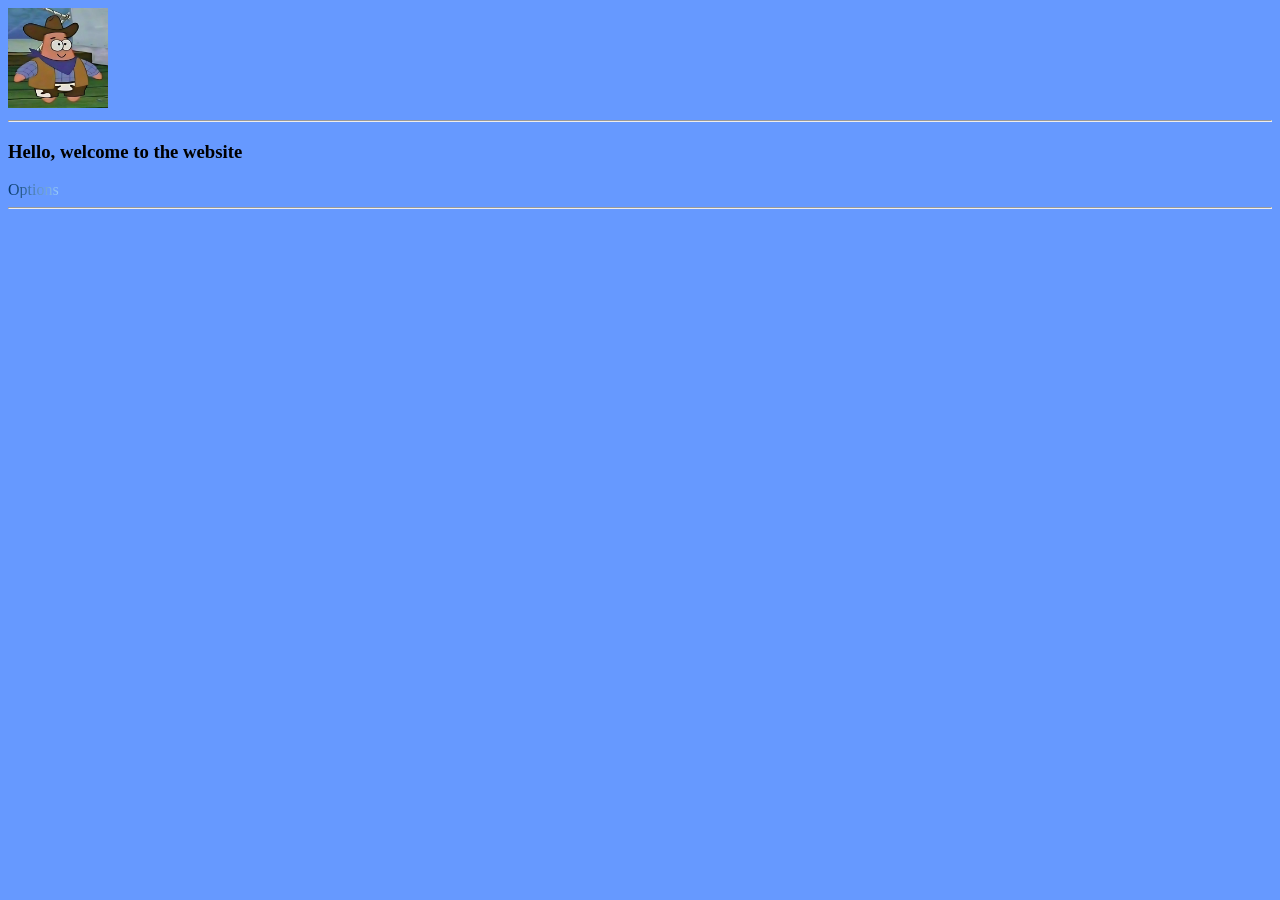
==== index.html @ af34bb23 "Change background gradient color in index.html" ====
<!DOCTYPE html>
<html>
    <head>
        <link rel="stylesheet" href="css/style.css">
           <style>
    #hhh {
            background: linear-gradient(to right, #003366, #99ccff);
            background-clip: text;
            color: transparent;
    }
    .eee {
        font-family: 'Brush Script MT', cursive;
    }
    </style>
        <Title class="eee">sdf-locker</Title>
    </head>
    <body style="background-color: #6699ff;">
        <img src="Profile.jpg" width="100">
        <hr>
        <h3 class="eee">Hello, welcome to the website</h3>
        <a href="options.html" id="hhh">Options</a>
        <hr>
</html>
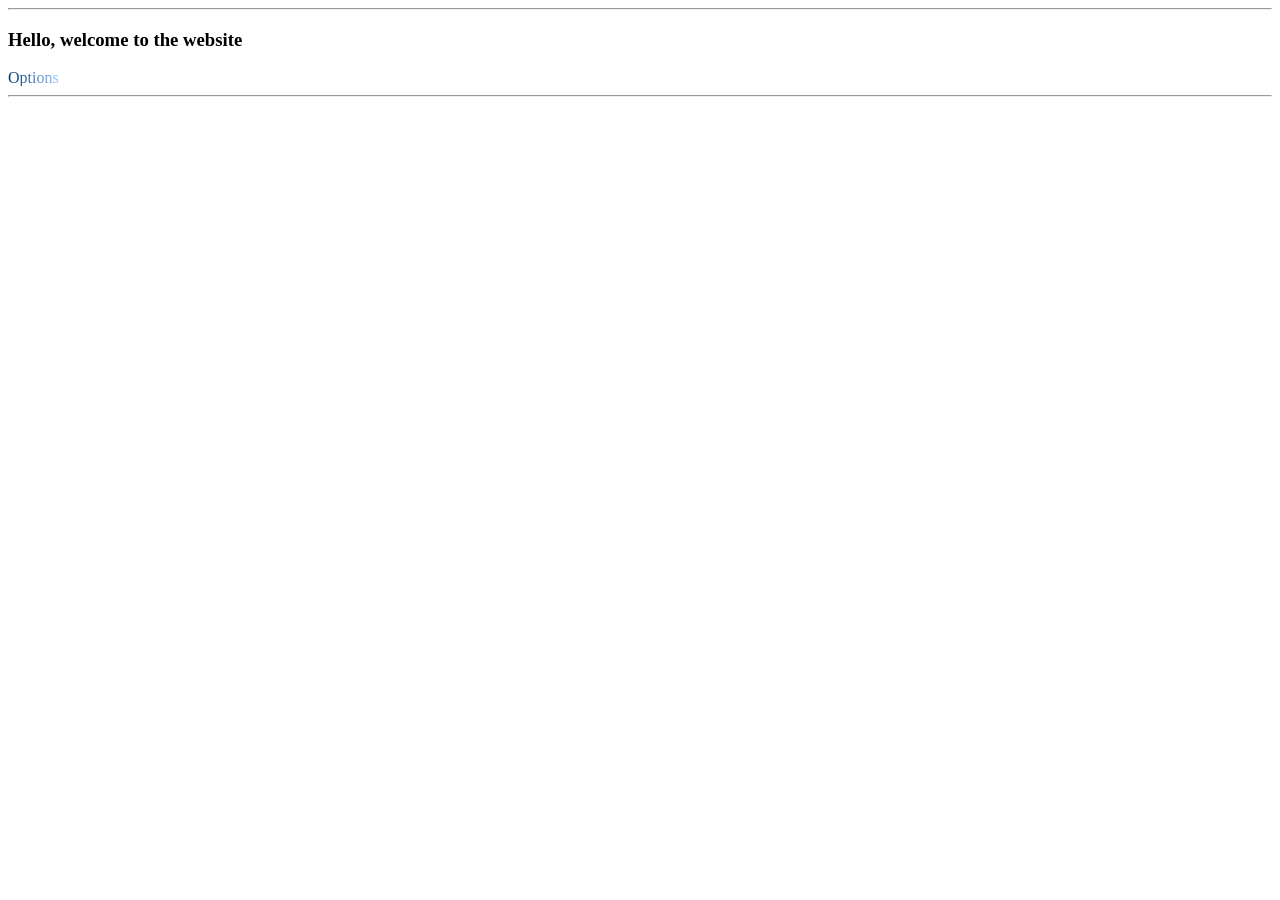
==== commit b9b895d2: "Fix background color spelling in index.html Corrected the background color spelling in the body tag." ====
--- a/index.html
+++ b/index.html
@@ -7,6 +7,7 @@
             background: linear-gradient(to right, #003366, #99ccff);
             background-clip: text;
             color: transparent;
+            background-color: black;
     }
     .eee {
         font-family: 'Brush Script MT', cursive;
@@ -14,7 +15,7 @@
     </style>
         <Title class="eee">sdf-locker</Title>
     </head>
-    <body style="background-color: #6699ff;">
+    <body style="backround-color: royalblue;>
         <img src="Profile.jpg" width="100">
         <hr>
         <h3 class="eee">Hello, welcome to the website</h3>
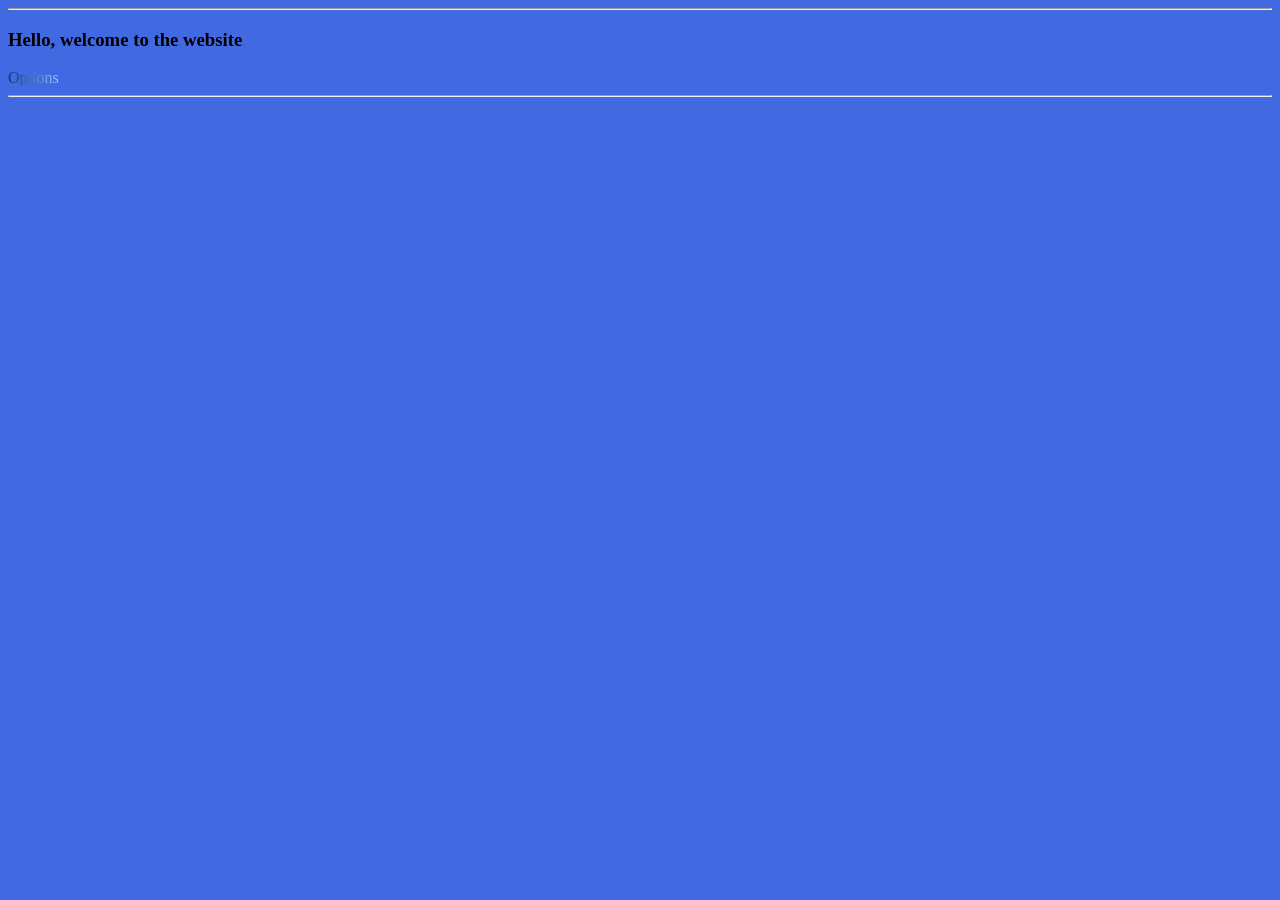
==== commit dbe0ef45: "Fix typo in background-color style attribute" ====
--- a/index.html
+++ b/index.html
@@ -15,7 +15,7 @@
     </style>
         <Title class="eee">sdf-locker</Title>
     </head>
-    <body style="backround-color: royalblue;>
+    <body style="background-color: royalblue;>
         <img src="Profile.jpg" width="100">
         <hr>
         <h3 class="eee">Hello, welcome to the website</h3>
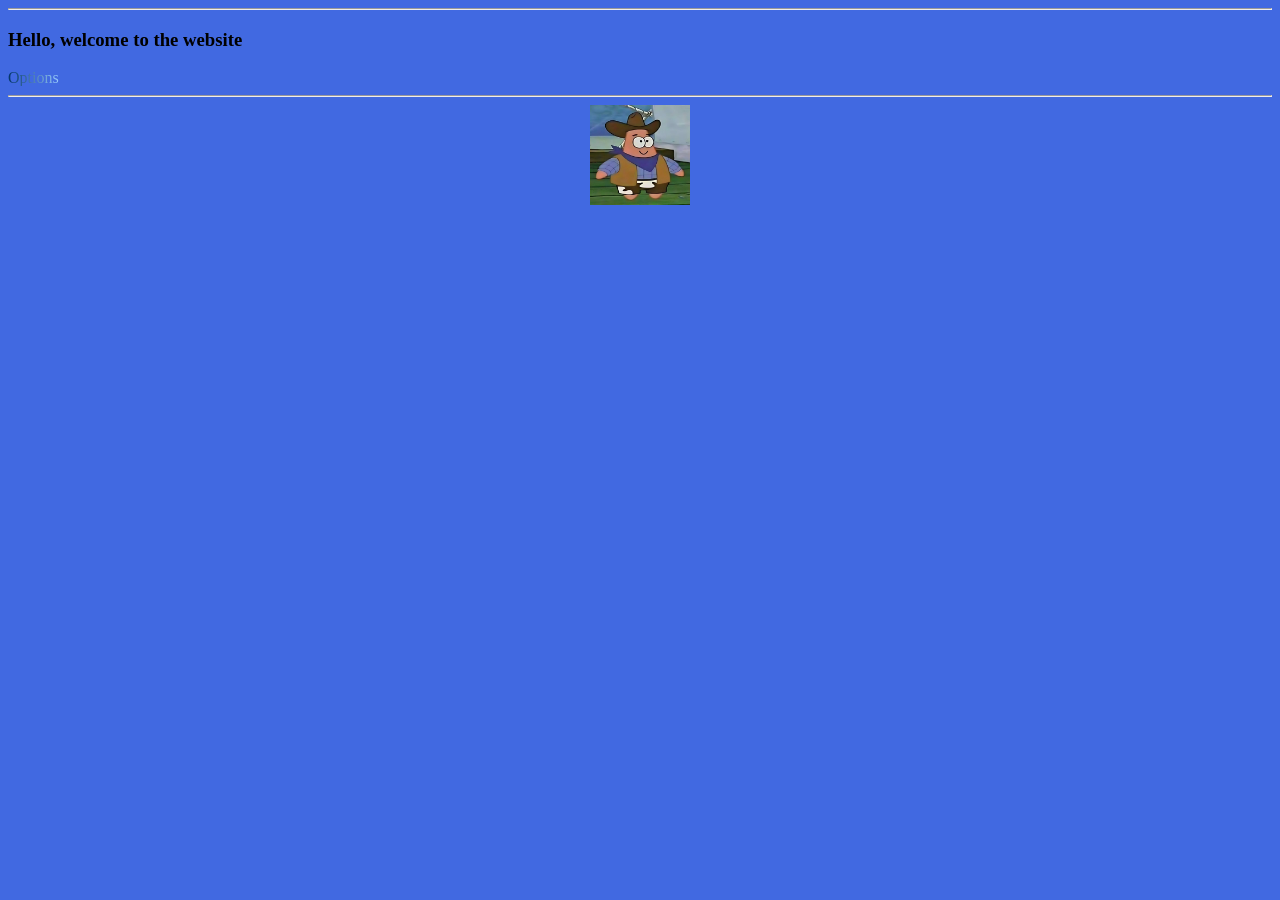
==== commit 0eb85a11: "Add profile image to index.html" ====
--- a/index.html
+++ b/index.html
@@ -16,9 +16,10 @@
         <Title class="eee">sdf-locker</Title>
     </head>
     <body style="background-color: royalblue;>
-        <img src="Profile.jpg" width="100">
+        <img src="https://i.pinimg.com/736x/f2/3a/fb/f23afb30efd4611cc4418a0cbef9fe6b.jpg" width="100">
         <hr>
         <h3 class="eee">Hello, welcome to the website</h3>
         <a href="options.html" id="hhh">Options</a>
         <hr>
+        <img src="Profile.jpg" width="100" style="display: block; margin: auto;">
 </html>
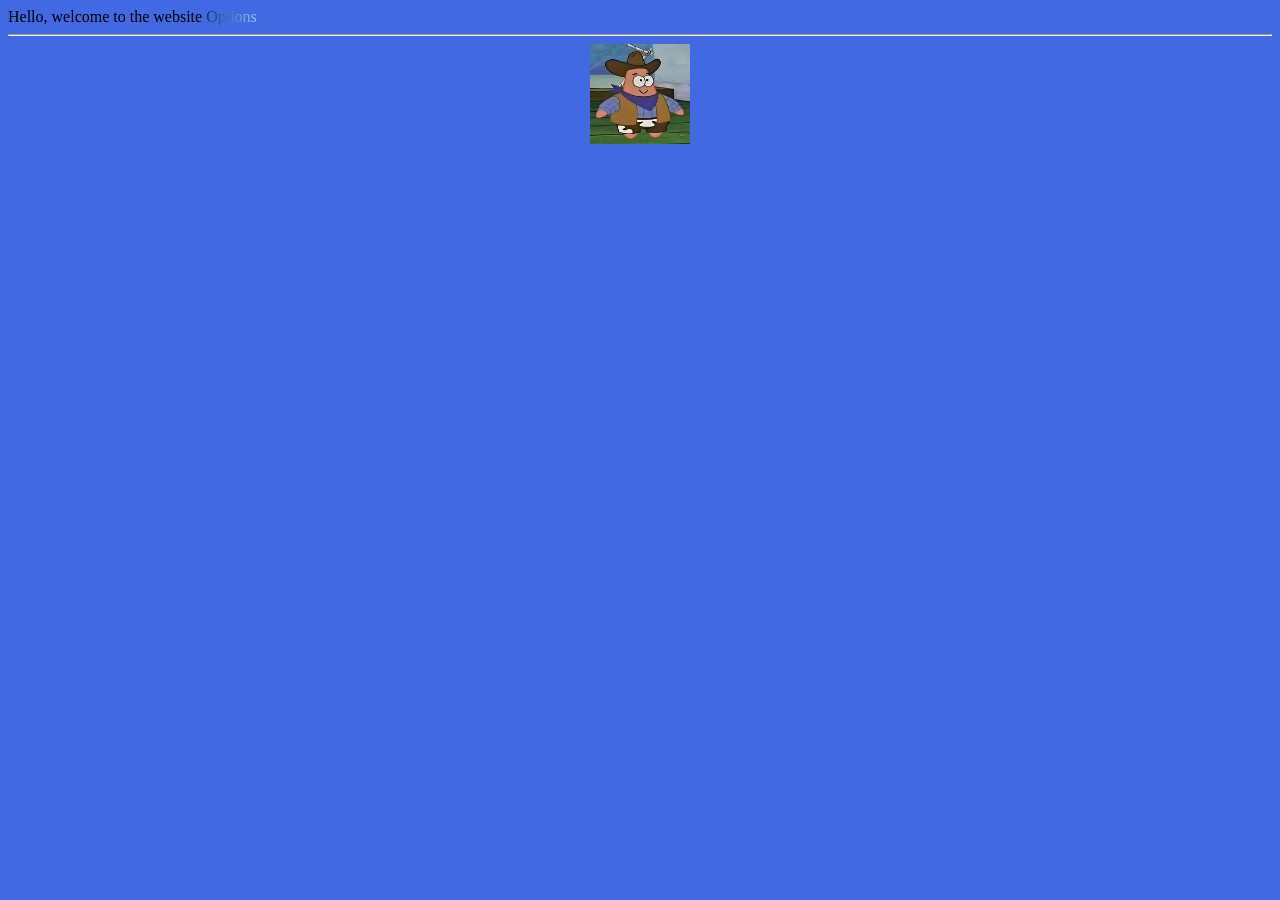
==== commit d717f9a2: "Update index.html" ====
--- a/index.html
+++ b/index.html
@@ -16,7 +16,6 @@
         <Title class="eee">sdf-locker</Title>
     </head>
     <body style="background-color: royalblue;>
-        <img src="https://i.pinimg.com/736x/f2/3a/fb/f23afb30efd4611cc4418a0cbef9fe6b.jpg" width="100">
         <hr>
         <h3 class="eee">Hello, welcome to the website</h3>
         <a href="options.html" id="hhh">Options</a>
